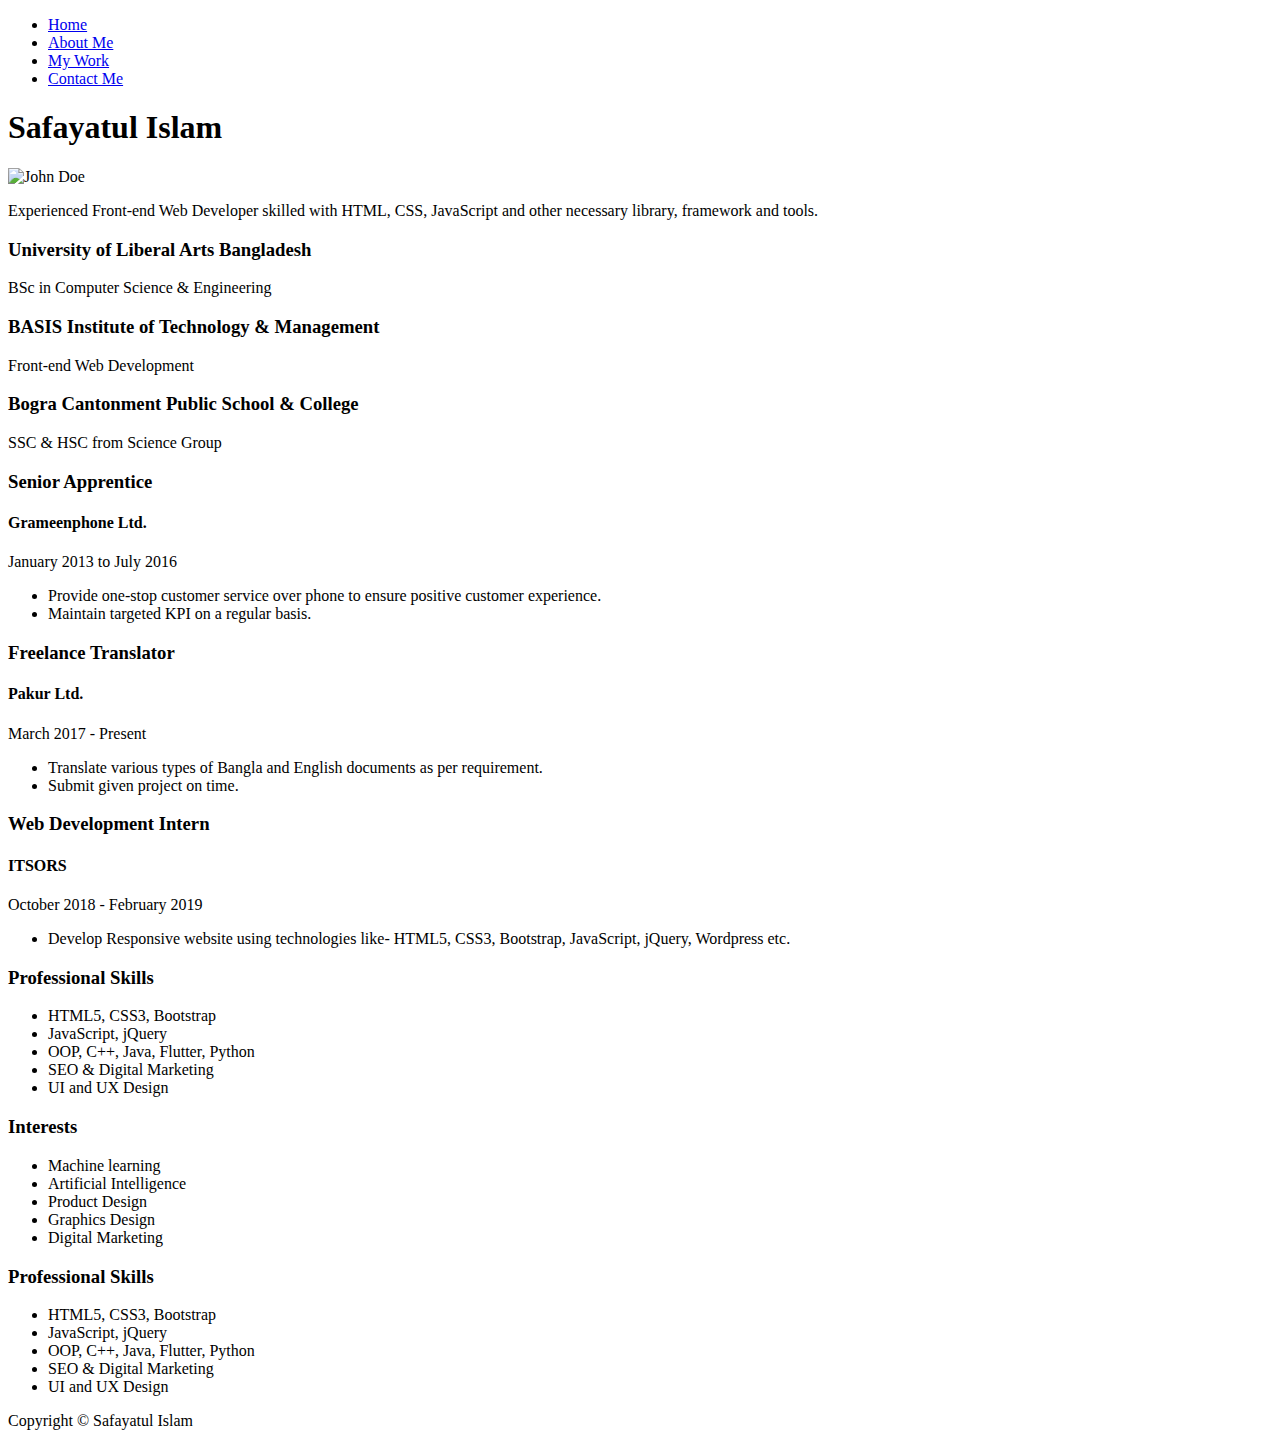
==== about.html @ ce17fb5a "Add files via upload" ====
<!DOCTYPE html>
<html lang="en">

<head>
  <meta charset="UTF-8">
  <meta name="theme-color" content="#eece1a">
  <link rel="icon" type="image/ico" href="img/favicon.png" />
  <meta name="viewport" content="width=device-width, initial-scale=1.0">
  <meta http-equiv="X-UA-Compatible" content="ie=edge">
  <link rel="stylesheet" href="https://use.fontawesome.com/releases/v5.2.0/css/all.css" integrity="sha384-hWVjflwFxL6sNzntih27bfxkr27PmbbK/iSvJ+a4+0owXq79v+lsFkW54bOGbiDQ"
    crossorigin="anonymous">

  <link rel="stylesheet" href="css/main.css">
  <title>About Me</title>
</head>

<body>
  <header>
    <div class="menu-btn">
      <div class="btn-line"></div>
      <div class="btn-line"></div>
      <div class="btn-line"></div>
    </div>

    <nav class="menu">
      <div class="menu-branding">
        <div class="portrait"></div>
      </div>
      <ul class="menu-nav">
        <li class="nav-item">
          <a href="index.html" class="nav-link">
            Home
          </a>
        </li>
        <li class="nav-item current">
          <a href="about.html" class="nav-link">
            About Me
          </a>
        </li>
        <li class="nav-item">
          <a href="work.html" class="nav-link">
            My Work
          </a>
        </li>
        <li class="nav-item">
          <a href="contact.html" class="nav-link">
            Contact Me
          </a>
        </li>
      </ul>
    </nav>
  </header>

  <main id="about">
    <h1 class="lg-heading">
      Safayatul
      <span class="text-secondary">Islam</span>
    </h1>
    <div class="about-info">
      <img src="img/portrait.jpg" alt="John Doe" class="bio-image">

      <div class="bio">
        <p>Experienced Front-end
          Web Developer skilled with
          HTML, CSS, JavaScript and other
          necessary library, framework and
          tools.</p>
      </div>

      
      <div class="education job-1">
        <h3>University of Liberal Arts Bangladesh</h3>
        <p>BSc in Computer Science & Engineering</p>
      </div>
      <div class="education job-2">
        <h3>BASIS Institute of Technology & Management</h3>
        <p>Front-end Web Development</p>
      </div>
      <div class="education job-3">
        <h3>Bogra Cantonment Public School & College</h3>
        <p>SSC & HSC from Science Group</p>
      </div>


      <div class="job">
        <h3>Senior Apprentice</h3>
        <h4>Grameenphone Ltd.</h4>
        <p>January 2013 to July 2016</p>
        <ul>
          <li>Provide one-stop customer service over phone to ensure
            positive customer experience.</li>
          <li>Maintain targeted KPI on a regular basis.</li>
        </ul>
      </div>

      <div class="job">
        <h3>Freelance Translator</h3>
        <h4>Pakur Ltd.</h4>
        <p>March 2017 - Present</p>
        <ul>
          <li>Translate various types of Bangla and English documents as per requirement.</li>
          <li>Submit given project on time.</li>
        </ul>
      </div>

      <div class="job">
        <h3>Web Development Intern</h3>
        <h4>ITSORS</h4>
        <p>October 2018 - February 2019</p>
        <ul>
          <li>Develop Responsive website using technologies like- HTML5, CSS3, Bootstrap, JavaScript, jQuery, Wordpress etc.</li>
        </ul>
      </div>


      <div class="skills">
        <h3>Professional Skills</h3>
        <ul>
          <li>HTML5, CSS3, Bootstrap</li>
          <li>JavaScript, jQuery</li>
          <li>OOP, C++, Java, Flutter, Python</li>
          <li>SEO & Digital Marketing</li>
          <li>UI and UX Design</li>
        </ul>
      </div>
      <div class="skills">
        <h3>Interests</h3>
        <ul>
          <li>Machine learning</li>
          <li>Artificial Intelligence</li>
          <li>Product Design</li>
          <li>Graphics Design</li>
          <li>Digital Marketing</li>
        </ul>
      </div>

      <div class="skills">
        <h3>Professional Skills</h3>
        <ul>
          <li>HTML5, CSS3, Bootstrap</li>
          <li>JavaScript, jQuery</li>
          <li>OOP, C++, Java, Flutter, Python</li>
          <li>SEO & Digital Marketing</li>
          <li>UI and UX Design</li>
        </ul>
      </div>
    </div>
  </main>

  <footer id="main-footer">
    Copyright &copy; Safayatul Islam
  </footer>

  <script src="js/main.js"></script>
</body>

</html>
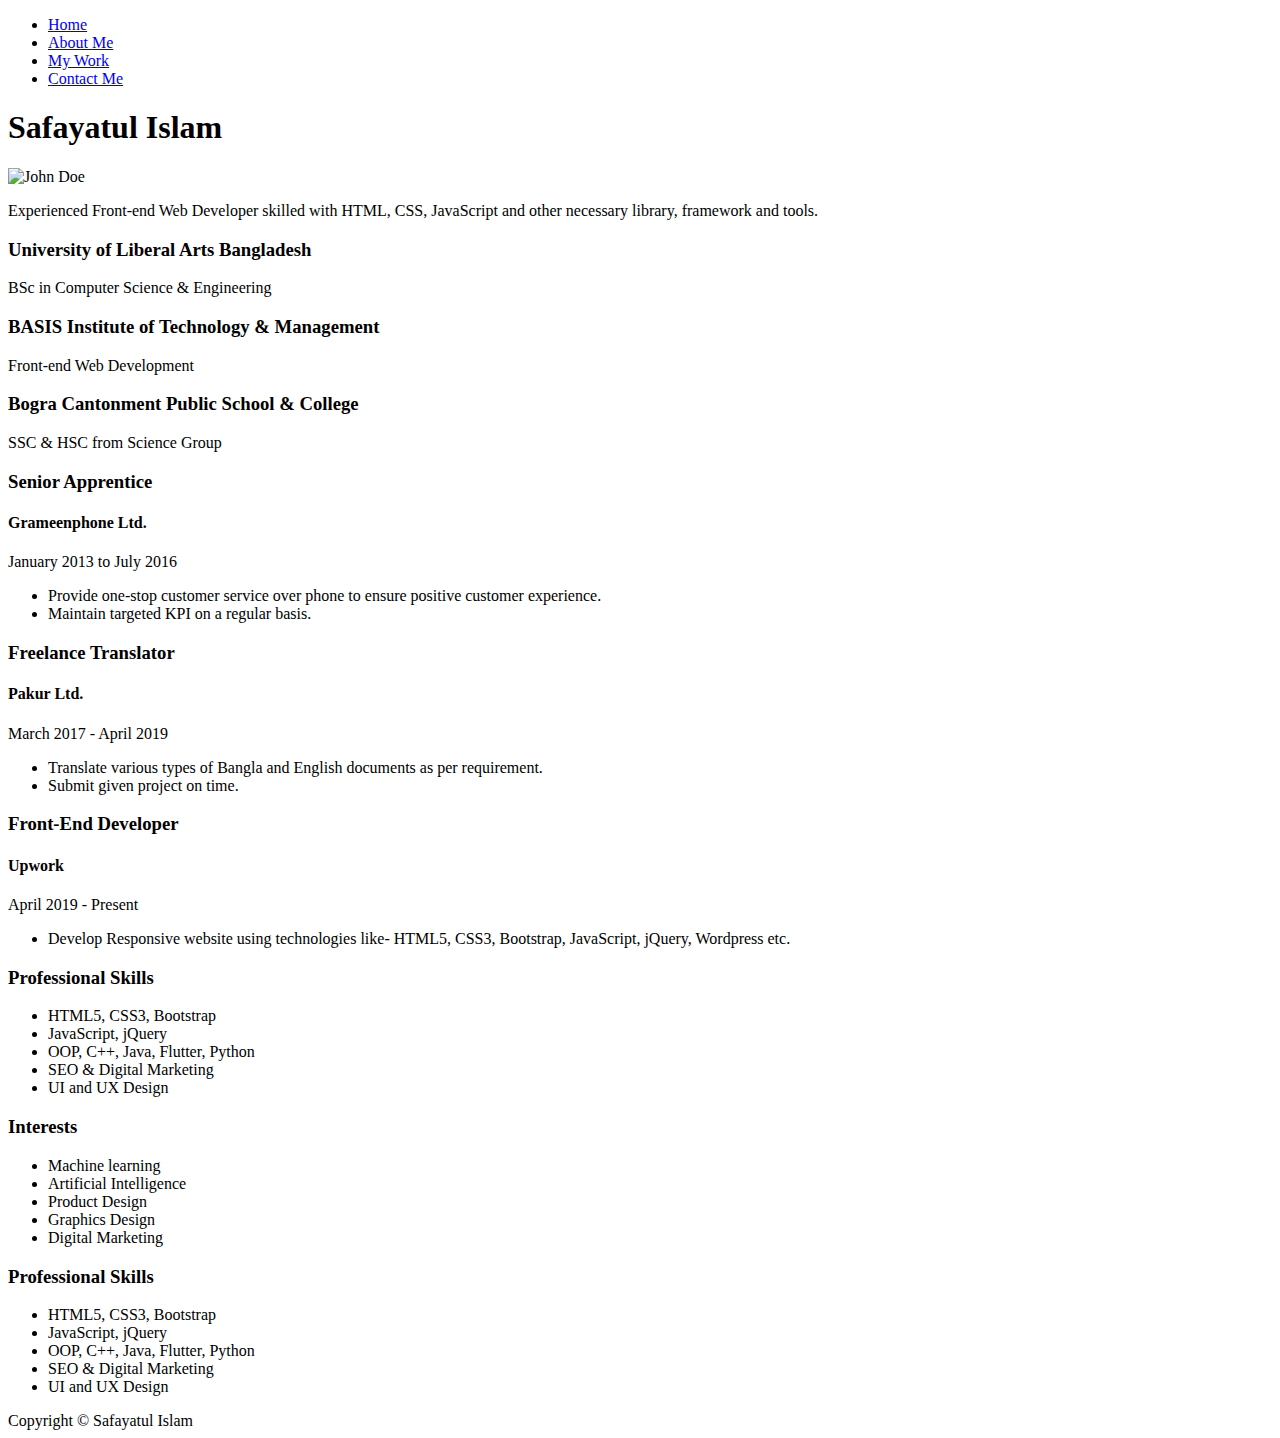
==== commit 4be07982: "upwork update" ====
--- a/about.html
+++ b/about.html
@@ -96,7 +96,7 @@
       <div class="job">
         <h3>Freelance Translator</h3>
         <h4>Pakur Ltd.</h4>
-        <p>March 2017 - Present</p>
+        <p>March 2017 - April 2019</p>
         <ul>
           <li>Translate various types of Bangla and English documents as per requirement.</li>
           <li>Submit given project on time.</li>
@@ -104,9 +104,9 @@
       </div>
 
       <div class="job">
-        <h3>Web Development Intern</h3>
-        <h4>ITSORS</h4>
-        <p>October 2018 - February 2019</p>
+        <h3>Front-End Developer</h3>
+        <h4>Upwork</h4>
+        <p>April 2019 - Present</p>
         <ul>
           <li>Develop Responsive website using technologies like- HTML5, CSS3, Bootstrap, JavaScript, jQuery, Wordpress etc.</li>
         </ul>
